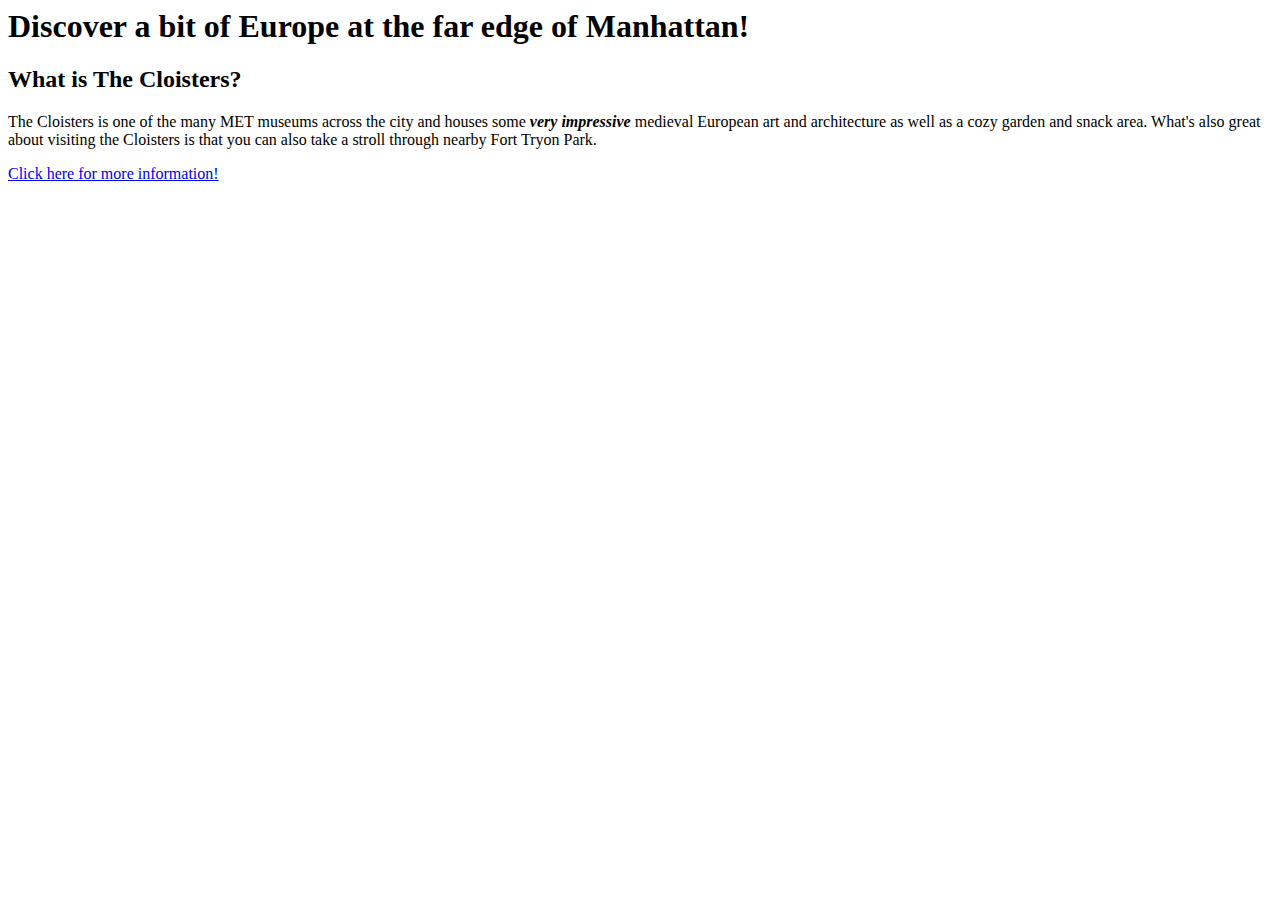
==== destinations/cloisters.html @ 9ac852f9 "Create directory for all 3 destination pages and added content" ====
<DOCTYPE! html>
<html>
<head>
	<title>The Cloisters, Manhattan</title>
</head>	
<body>
	<h1>Discover a bit of Europe at the far edge of Manhattan!</h1>

	<h2>What is The Cloisters?</h2>
	<p>The Cloisters is one of the many MET museums across the city and houses some <strong><em>very impressive</em></strong> medieval European art and architecture as well as a cozy garden and snack area.  What's also great about visiting the Cloisters is that you can also take a stroll through nearby Fort Tryon Park.</p>

	<p><a href="http://www.metmuseum.org/visit/met-cloisters">Click here for more information!</a></p>
			
</body>


</html>
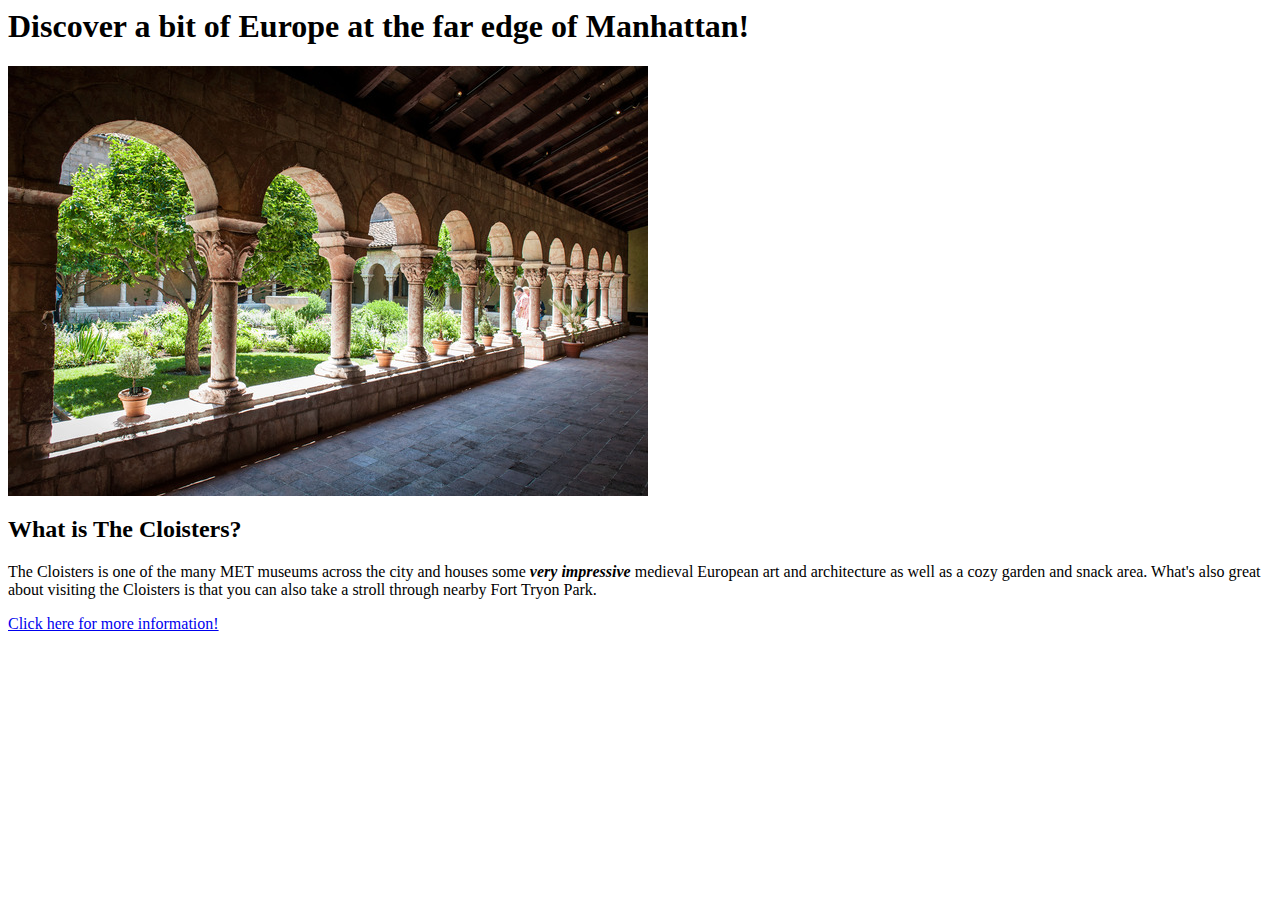
==== commit 1e2bd006: "Create photo dir with jpg images and added images to index and destination pages" ====
--- a/destinations/cloisters.html
+++ b/destinations/cloisters.html
@@ -5,7 +5,7 @@
 </head>	
 <body>
 	<h1>Discover a bit of Europe at the far edge of Manhattan!</h1>
-
+	<img src="../images/cloisters.jpg" alt="Photo of Cloisters Gardens">
 	<h2>What is The Cloisters?</h2>
 	<p>The Cloisters is one of the many MET museums across the city and houses some <strong><em>very impressive</em></strong> medieval European art and architecture as well as a cozy garden and snack area.  What's also great about visiting the Cloisters is that you can also take a stroll through nearby Fort Tryon Park.</p>
 
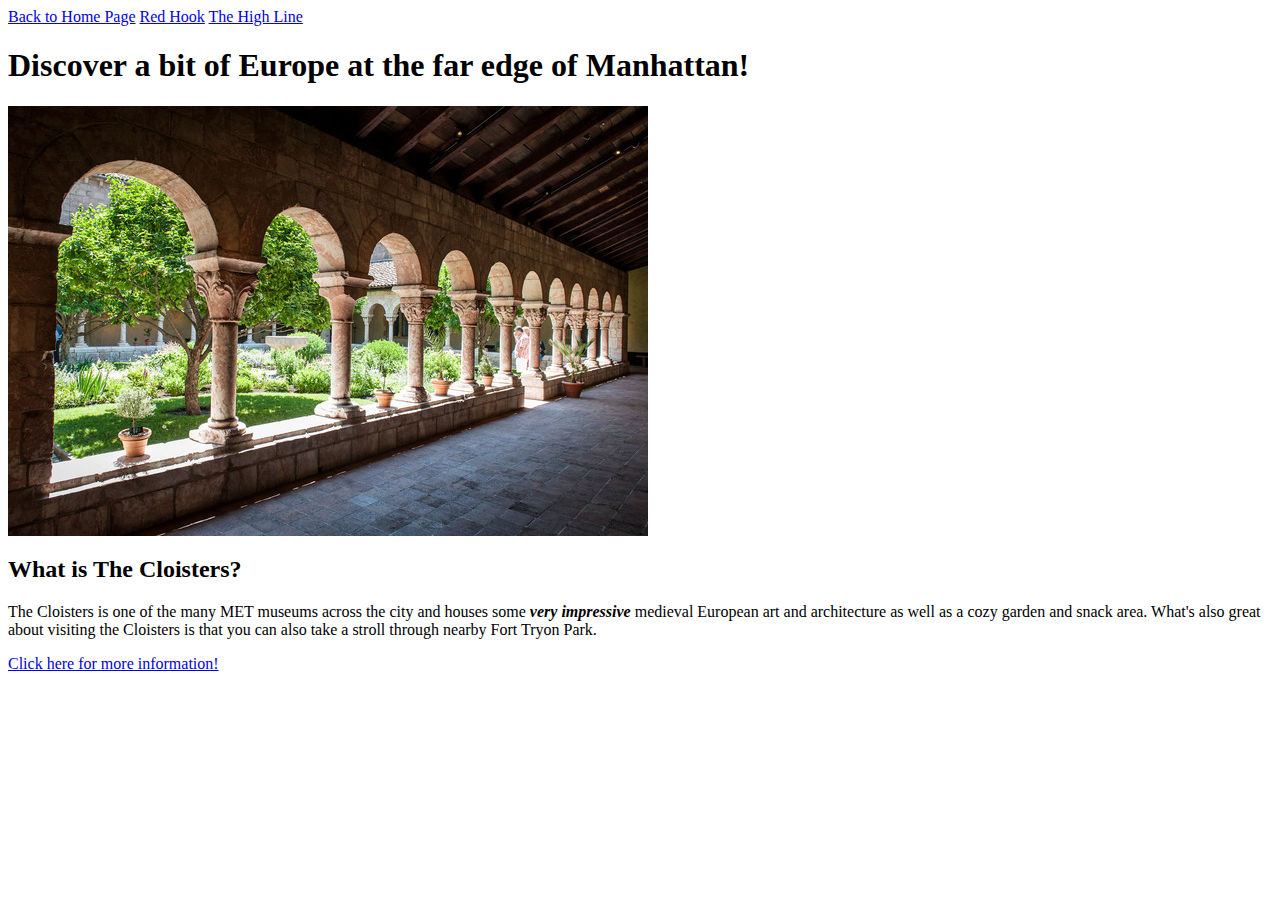
==== commit 49946ac6: "Add nav links to all pages" ====
--- a/destinations/cloisters.html
+++ b/destinations/cloisters.html
@@ -4,6 +4,11 @@
 	<title>The Cloisters, Manhattan</title>
 </head>	
 <body>
+	<nav>
+		<a href="../index.html">Back to Home Page</a>
+		<a href="red-hook.html">Red Hook</a>
+		<a href="high-line.html">The High Line</a>
+	</nav>
 	<h1>Discover a bit of Europe at the far edge of Manhattan!</h1>
 	<img src="../images/cloisters.jpg" alt="Photo of Cloisters Gardens">
 	<h2>What is The Cloisters?</h2>
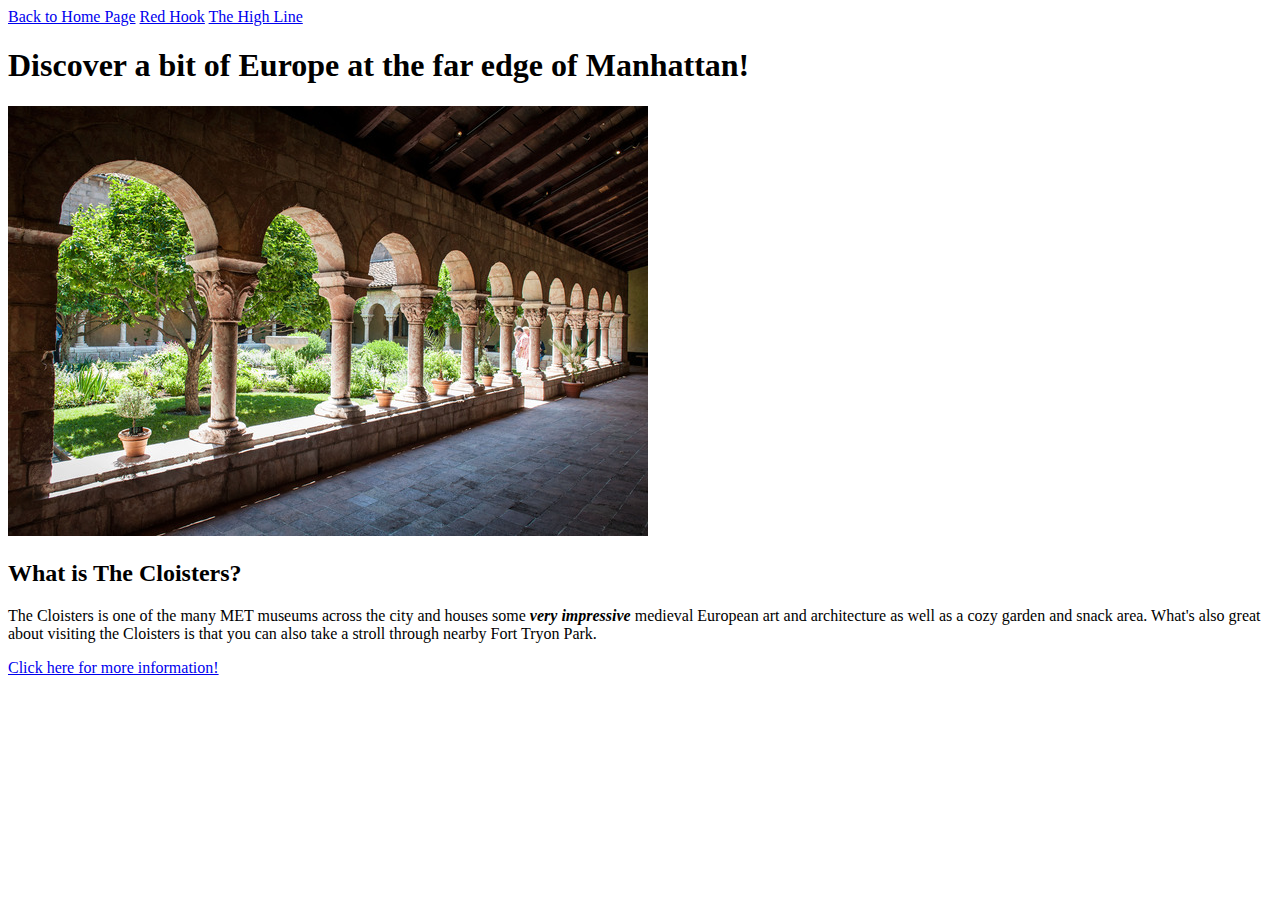
==== commit 604d42a8: "Added existing site info and revised doctype tag error on all pages" ====
--- a/destinations/cloisters.html
+++ b/destinations/cloisters.html
@@ -1,4 +1,4 @@
-<DOCTYPE! html>
+<!DOCTYPE html>
 <html>
 <head>
 	<title>The Cloisters, Manhattan</title>
@@ -17,6 +17,4 @@
 	<p><a href="http://www.metmuseum.org/visit/met-cloisters">Click here for more information!</a></p>
 			
 </body>
-
-
 </html>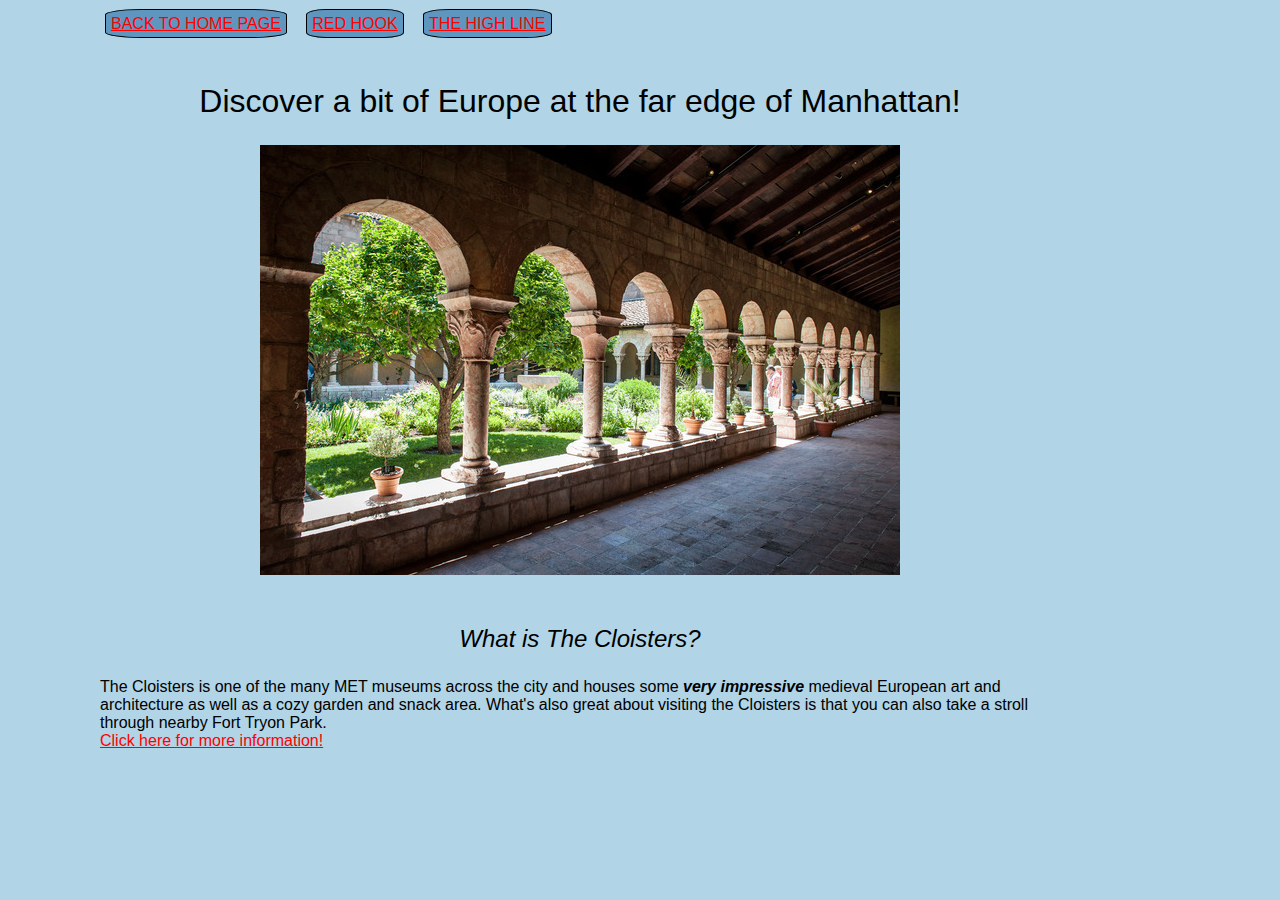
==== commit fa2a2437: "Add CSS styling and change format" ====
--- a/destinations/cloisters.html
+++ b/destinations/cloisters.html
@@ -1,6 +1,8 @@
 <!DOCTYPE html>
 <html>
 <head>
+	<meta charset="UTF-8">
+	<link rel="stylesheet" href="../main.css" type="text/css">
 	<title>The Cloisters, Manhattan</title>
 </head>	
 <body>
@@ -9,12 +11,16 @@
 		<a href="red-hook.html">Red Hook</a>
 		<a href="high-line.html">The High Line</a>
 	</nav>
-	<h1>Discover a bit of Europe at the far edge of Manhattan!</h1>
-	<img src="../images/cloisters.jpg" alt="Photo of Cloisters Gardens">
+	<div class="opening">
+		<h1>Discover a bit of Europe at the far edge of Manhattan!</h1>
+		<img src="../images/cloisters.jpg" alt="Photo of Cloisters Gardens">
+	</div>
+
 	<h2>What is The Cloisters?</h2>
-	<p>The Cloisters is one of the many MET museums across the city and houses some <strong><em>very impressive</em></strong> medieval European art and architecture as well as a cozy garden and snack area.  What's also great about visiting the Cloisters is that you can also take a stroll through nearby Fort Tryon Park.</p>
 
-	<p><a href="http://www.metmuseum.org/visit/met-cloisters">Click here for more information!</a></p>
+		<p>The Cloisters is one of the many MET museums across the city and houses some <strong><em>very impressive</em></strong> medieval European art and architecture as well as a cozy garden and snack area.  What's also great about visiting the Cloisters is that you can also take a stroll through nearby Fort Tryon Park.</p>
+
+		<p><a href="http://www.metmuseum.org/visit/met-cloisters">Click here for more information!</a></p>
 			
 </body>
 </html>--- a/main.css
+++ b/main.css
@@ -0,0 +1,97 @@
+ /*reset all browser defaults */
+html, body, h1, h2, h3,
+p, ol, ul, li, a{
+	padding: 0;
+	border: 0;
+	margin: 0;
+	font-size: 100%;
+	font: inherit;
+}
+
+nav {
+	margin: 15px auto 15px auto;
+}
+nav a {
+	padding: 5px 5px 5px 5px;
+	background-color: #5f96bf;
+	border: 1px solid black;
+	border-radius: 20%;
+	margin: 5px 10px 0 5px;
+	font-style: bold;
+	text-transform: uppercase;
+}
+
+a:link {
+	color: red;
+}
+
+a:visited {
+	color: yellow;
+}
+
+body {
+	background: #b1d4e7;
+	font-family: Helvetica, arial, sans-serif;
+	padding: 0 200px 0 100px;
+	max-width: 960px;
+}
+
+.opening img {
+	display: block;
+	margin: 15px auto 15px auto;
+}
+
+h1 {
+	font-size: 32px;
+	margin: 50px 0 25px 0;
+	text-align: center;
+}
+
+h2 {
+	font-size: 24px;
+	text-align: center;
+	margin: 50px 0 25px 0;
+	font-style: italic;
+}
+.top-three img {
+	border: 2px solid black;
+	margin: 5px 5px 5px auto;
+}
+
+.top-three h3 {
+	color: white;
+	font-size: 24px;
+	font-weight: bold;
+	font-family: Times;
+	text-transform: uppercase;
+	text-align: center;
+	background-color: black;
+	opacity: .8;
+	width: 300px;
+}
+
+#red-hook {
+	display: inline-block;
+}
+
+#high-line {
+	display: inline-block;
+}
+
+#cloisters {
+	display: inline-block;
+}
+
+footer {
+	margin-bottom: 100px;
+}
+
+ul li {
+	margin-left: 15px;
+}
+
+@media screen and (max-width: 500px) {
+  h1, h2 {
+    font-size: 85%;
+  }
+}